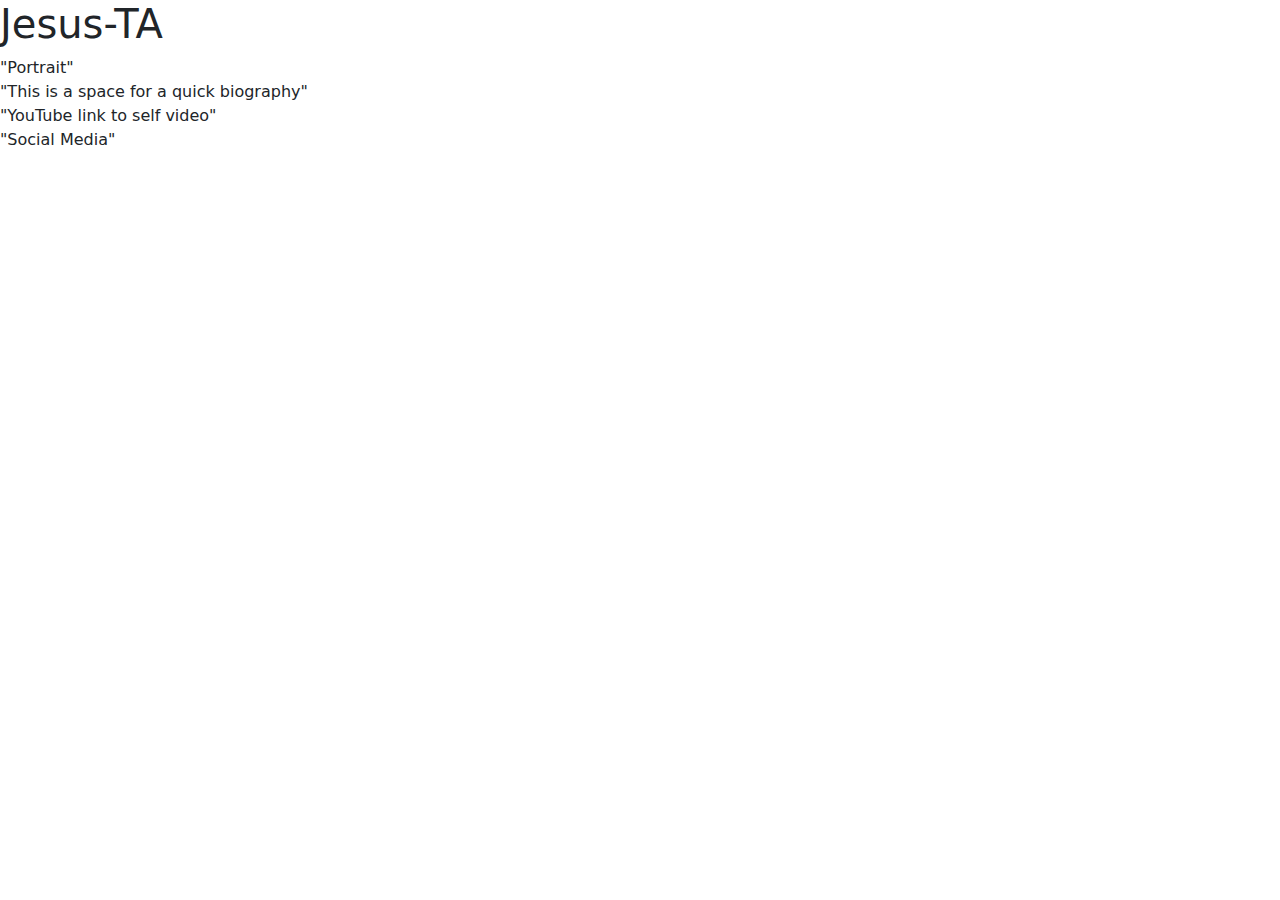
==== Website-bio/Website.html @ 467e617d "Website frame" ====
<!doctype html>
<html>
    <head>
        <title>"Jesus' Website"</title>
        <link rel="stylesheet" href="./bootstrap.css">
    </head> 

    <body>
        <h1>Jesus-TA</h1>
        <p> <!-- bio and video--> 
            "Portrait" <br>
            "This is a space for a quick biography" <br>
            "YouTube link to self video" <br>
            "Social Media" <br>

        </p>
    </body>
</html>
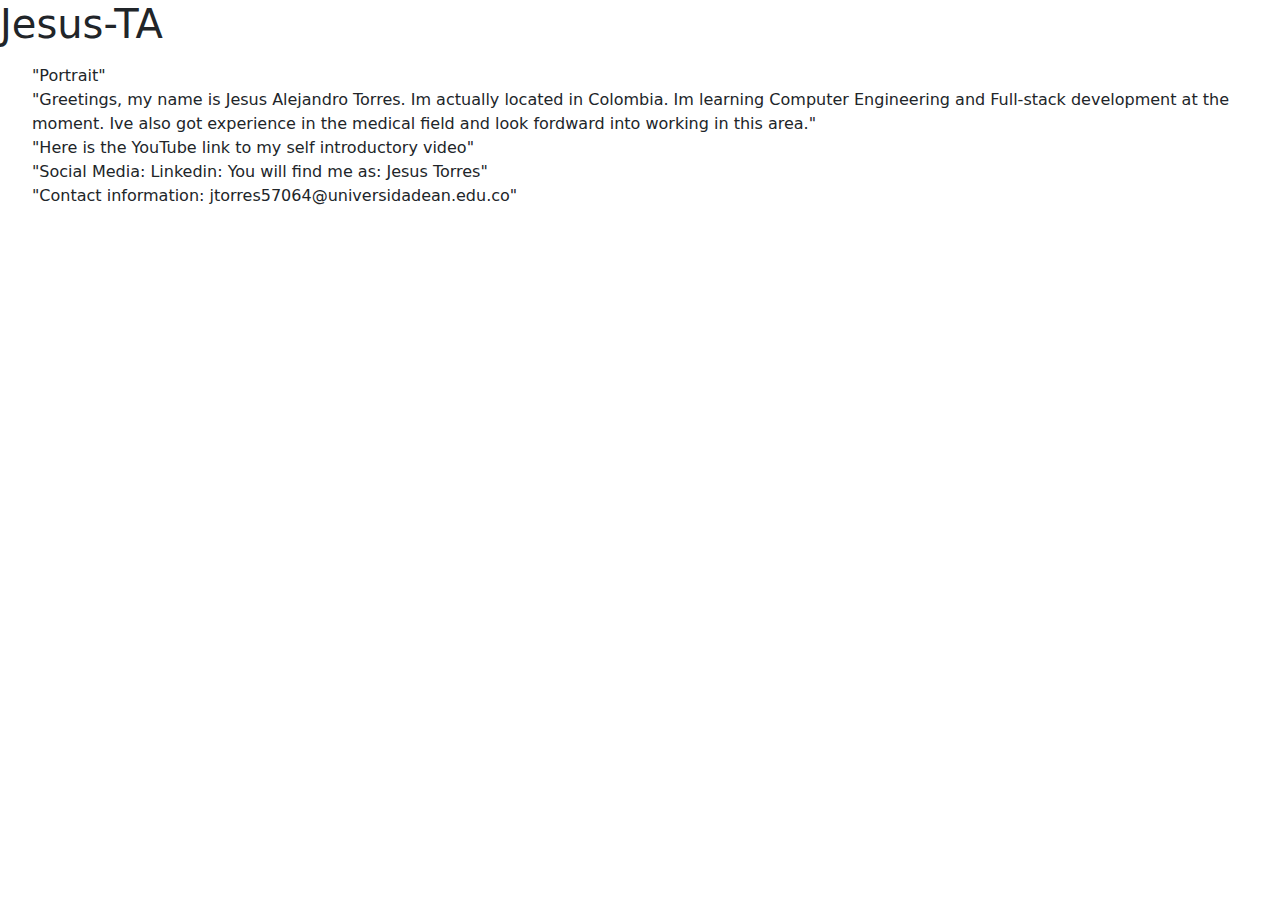
==== commit fdebe493: "Update Website.html" ====
--- a/Website-bio/Website.html
+++ b/Website-bio/Website.html
@@ -1,18 +1,21 @@
 <!doctype html>
 <html>
     <head>
-        <title>"Jesus' Website"</title>
+        <title>"Jesus Torres' Website"</title>
         <link rel="stylesheet" href="./bootstrap.css">
     </head> 
 
     <body>
         <h1>Jesus-TA</h1>
         <p> <!-- bio and video--> 
+            <ul>
             "Portrait" <br>
-            "This is a space for a quick biography" <br>
-            "YouTube link to self video" <br>
-            "Social Media" <br>
-
+            "Greetings, my name is Jesus Alejandro Torres. Im actually located in Colombia. Im learning Computer Engineering and Full-stack development at the moment. Ive also got experience in the medical field and look fordward into working in this area." <br>
+            "Here is the YouTube link to my self introductory video" <br>
+            "Social Media: Linkedin: You will find me as: Jesus Torres" <br>
+            "Contact information: jtorres57064@universidadean.edu.co" <br>
+            <ul>
+            
         </p>
     </body>
 </html>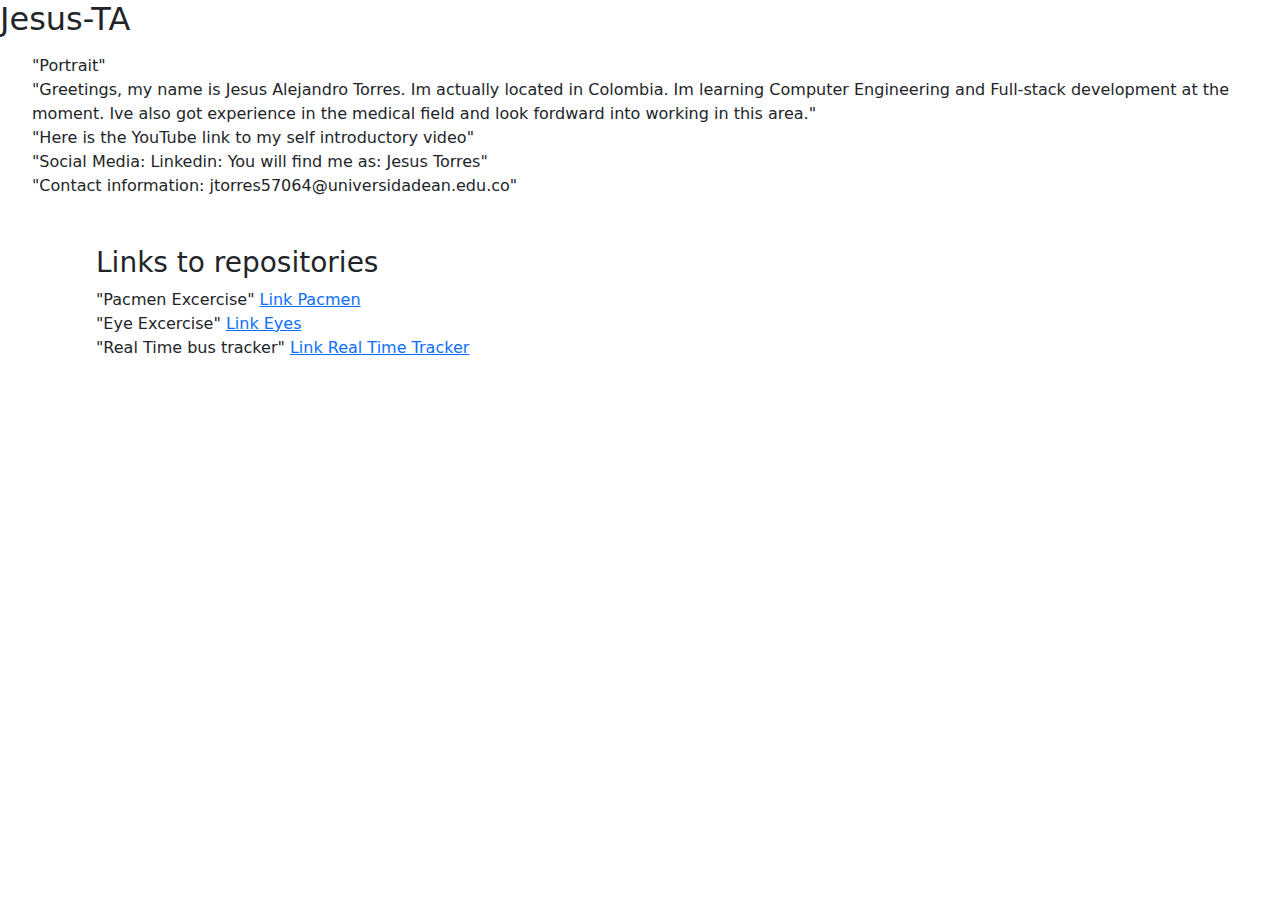
==== commit 84b753be: "Website update" ====
--- a/Website-bio/Website.html
+++ b/Website-bio/Website.html
@@ -6,7 +6,7 @@
     </head> 
 
     <body>
-        <h1>Jesus-TA</h1>
+        <h2>Jesus-TA</h2>
         <p> <!-- bio and video--> 
             <ul>
             "Portrait" <br>
@@ -15,7 +15,14 @@
             "Social Media: Linkedin: You will find me as: Jesus Torres" <br>
             "Contact information: jtorres57064@universidadean.edu.co" <br>
             <ul>
-            
+            <br>
+            <br> 
+            <ul>
+             <h3>Links to repositories</h3>  
+             "Pacmen Excercise" <a href="https://github.com/Jesus-TA/Portfolio-1/tree/main/Pacmen%20excercise">Link Pacmen</a><br>
+             "Eye Excercise" <a href="https://github.com/Jesus-TA/Portfolio-1/tree/main/Eye%20excercise">Link Eyes</a><br>
+             "Real Time bus tracker" <a href="https://github.com/Jesus-TA/Portfolio-1/tree/main/Realtime%20bus">Link Real Time Tracker</a>
+            </ul>
         </p>
     </body>
 </html>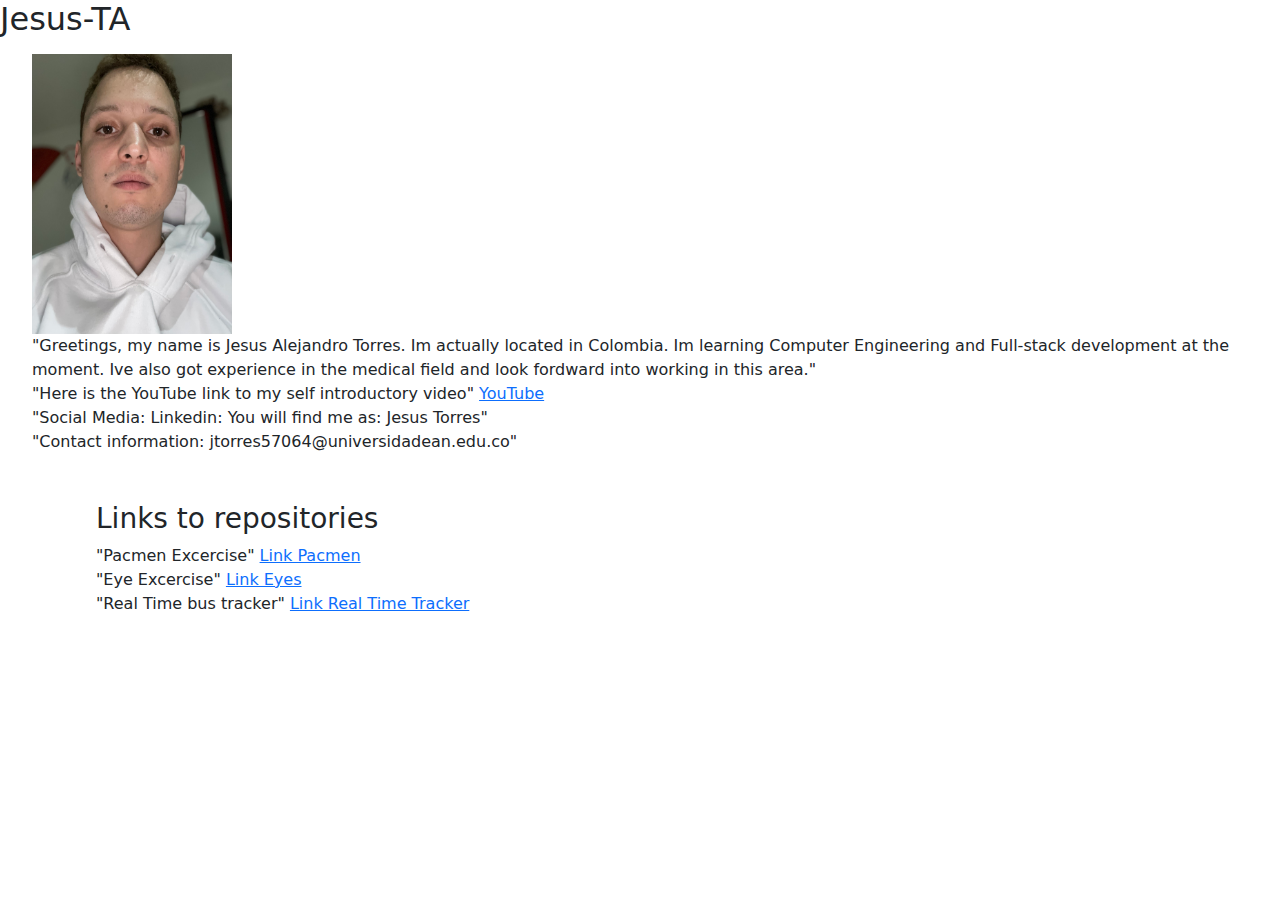
==== commit 1e9cb4ae: "Final update website" ====
--- a/Website-bio/Website.html
+++ b/Website-bio/Website.html
@@ -9,9 +9,9 @@
         <h2>Jesus-TA</h2>
         <p> <!-- bio and video--> 
             <ul>
-            "Portrait" <br>
+            <img src="IMG-2246.jpg" width="200px" height="280px"> <br>
             "Greetings, my name is Jesus Alejandro Torres. Im actually located in Colombia. Im learning Computer Engineering and Full-stack development at the moment. Ive also got experience in the medical field and look fordward into working in this area." <br>
-            "Here is the YouTube link to my self introductory video" <br>
+            "Here is the YouTube link to my self introductory video" <a href="https://youtu.be/kI5YRN_JKl0">YouTube</a><br>
             "Social Media: Linkedin: You will find me as: Jesus Torres" <br>
             "Contact information: jtorres57064@universidadean.edu.co" <br>
             <ul>
